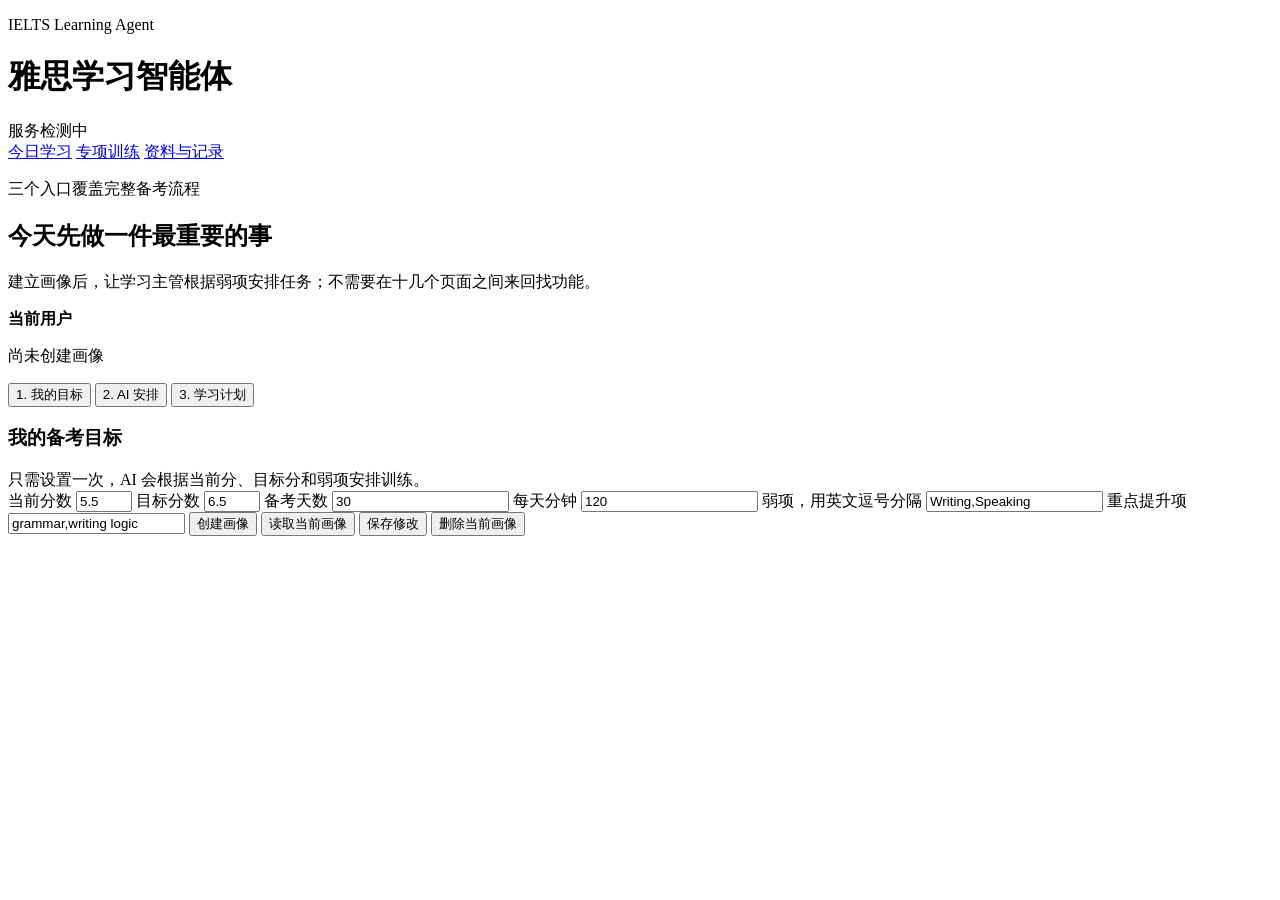
==== app/static/index.html @ 512822e6 "chore: establish runnable IELTS learning agent baseline" ====
<!doctype html>
<html lang="zh-CN">
  <head>
    <meta charset="UTF-8" />
    <meta name="viewport" content="width=device-width, initial-scale=1.0" />
    <title>IELTS Learning Agent</title>
    <link rel="icon" href="data:image/svg+xml,%3Csvg xmlns='http://www.w3.org/2000/svg' viewBox='0 0 64 64'%3E%3Crect width='64' height='64' rx='14' fill='%2314213d'/%3E%3Cpath d='M18 18h28v7H27v7h16v7H27v7h19v7H18z' fill='%2310b981'/%3E%3C/svg%3E" />
    <link rel="stylesheet" href="/static/styles.css?v=13" />
  </head>
  <body>
    <header class="topbar">
      <div>
        <p class="eyebrow">IELTS Learning Agent</p>
        <h1>雅思学习智能体</h1>
        <div class="service-chip" id="serviceStatus">服务检测中</div>
      </div>
      <nav>
        <a href="#today" data-view-link="today">今日学习</a>
        <a href="#practice" data-view-link="practice">专项训练</a>
        <a href="#library" data-view-link="library">资料与记录</a>
      </nav>
      <p class="nav-hint">三个入口覆盖完整备考流程</p>
    </header>

    <main class="app-main">
      <section class="workspace view" id="today" data-view="today">
        <div class="welcome-bar">
          <div>
            <h2>今天先做一件最重要的事</h2>
            <p>建立画像后，让学习主管根据弱项安排任务；不需要在十几个页面之间来回找功能。</p>
          </div>
          <div class="user-status">
            <span class="status-dot"></span>
            <div><strong>当前用户</strong><p id="currentUserId">尚未创建画像</p></div>
          </div>
        </div>
        <div class="tool-tabs" aria-label="今日学习步骤">
          <button class="tool-tab active" data-tool-link="profile">1. 我的目标</button>
          <button class="tool-tab" data-tool-link="supervisor">2. AI 安排</button>
          <button class="tool-tab" data-tool-link="plan">3. 学习计划</button>
        </div>
        <article class="panel tool-panel" id="profile" data-tool="profile" data-tool-group="today">
          <div class="panel-heading">
            <h3>我的备考目标</h3>
            <span>只需设置一次，AI 会根据当前分、目标分和弱项安排训练。</span>
          </div>
          <form id="profileForm" class="form-grid">
            <label>当前分数 <input name="current_band" type="number" step="0.5" min="0" max="9" value="5.5" /></label>
            <label>目标分数 <input name="target_band" type="number" step="0.5" min="0" max="9" value="6.5" /></label>
            <label>备考天数 <input name="prep_days" type="number" min="7" value="30" /></label>
            <label>每天分钟 <input name="daily_minutes" type="number" min="15" value="120" /></label>
            <label class="wide">弱项，用英文逗号分隔 <input name="weak_skills" value="Writing,Speaking" /></label>
            <label class="wide">重点提升项 <input name="focus_areas" value="grammar,writing logic" /></label>
            <button class="button primary" id="profileCreateButton" type="submit">创建画像</button>
            <button class="button secondary" id="profileLoadButton" type="button">读取当前画像</button>
            <button class="button secondary" id="profileUpdateButton" type="button">保存修改</button>
            <button class="button secondary danger" id="profileDeleteButton" type="button">删除当前画像</button>
          </form>
        </article>

        <article class="panel tool-panel" id="supervisor" data-tool="supervisor" data-tool-group="today" hidden>
          <div class="panel-heading">
            <h3>AI 学习安排</h3>
            <span>不知道练什么时直接点击“安排今日训练”，系统会结合画像和错题选择专项。</span>
          </div>
          <div class="form-grid">
            <label>想重点练（可选）
              <select id="supervisorSkill">
                <option value="">让 AI 自动判断</option>
                <option value="listening">听力</option>
                <option value="speaking">口语</option>
                <option value="reading">阅读</option>
                <option value="writing">写作</option>
              </select>
            </label>
            <label>口语 Part
              <select id="supervisorSpeakingPart">
                <option value="1">Part 1</option>
                <option value="2">Part 2</option>
                <option value="3">Part 3</option>
              </select>
            </label>
            <label class="wide">补充内容（可留空）
              <textarea id="supervisorInput" rows="5" placeholder="可以粘贴作文、口语回答或题目答案。留空时 AI 会直接安排训练。"></textarea>
            </label>
          </div>
          <div class="hero-actions">
            <button class="button primary" id="coachSupervisorButton">安排今日训练</button>
            <button class="button secondary" id="diagnoseSupervisorButton">查看判断依据</button>
          </div>
          <div id="supervisorResult" class="result"></div>
        </article>

        <article class="panel tool-panel" id="plan" data-tool="plan" data-tool-group="today" hidden>
          <div class="panel-heading">
            <h3>我的学习计划</h3>
            <span>生成一份可打卡的短期计划，完成后直接标记进度。</span>
          </div>
          <label>计划天数 <input id="planDays" type="number" min="1" max="90" value="7" /></label>
          <div class="hero-actions compact-actions">
            <button class="button primary" id="generatePlanButton">生成计划</button>
            <button class="button secondary" id="loadLatestPlanButton">读取最近计划</button>
          </div>
          <div id="planResult" class="result"></div>
        </article>
      </section>

      <section class="workspace view" id="practice" data-view="practice" hidden>
        <div class="section-intro"><h2>专项训练</h2><p>选择一项开始练习，结果仍会自动进入同一个学习闭环。</p></div>
        <div class="tool-tabs" aria-label="专项训练类型">
          <button class="tool-tab active" data-tool-link="writing">写作</button>
          <button class="tool-tab" data-tool-link="speaking">口语</button>
          <button class="tool-tab" data-tool-link="reading">阅读</button>
          <button class="tool-tab" data-tool-link="listening">听力</button>
          <button class="tool-tab" data-tool-link="vocabulary">词汇</button>
        </div>
        <article class="panel tool-panel" id="writing" data-tool="writing" data-tool-group="practice">
          <div class="panel-heading">
            <h3>写作批改</h3>
            <span>写作 Agent 按任务回应、连贯衔接、词汇和语法四个方向给反馈。</span>
          </div>
          <label>作文类型
            <select id="taskType">
              <option>Task 2</option>
              <option>Task 1</option>
            </select>
          </label>
          <textarea id="essayText" rows="8">Education is important because it helps people get better jobs. Many students study online because online study is flexible and useful. However, some students need teachers because they cannot manage time well. In my opinion, schools should combine online learning and classroom learning.</textarea>
          <button class="button primary" id="reviewWritingButton">提交批改</button>
          <div id="writingResult" class="result"></div>
        </article>

        <article class="panel tool-panel" id="speaking" data-tool="speaking" data-tool-group="practice" hidden>
          <div class="panel-heading">
            <h3>口语陪练</h3>
            <span>口语 Agent 生成题目、追问和文本版反馈；当前版本不假装判断真实发音。</span>
          </div>
          <label>Part
            <select id="speakingPart">
              <option value="1">Part 1</option>
              <option value="2">Part 2</option>
              <option value="3">Part 3</option>
            </select>
          </label>
          <textarea id="speakingAnswer" rows="5" placeholder="先留空可生成题目；输入回答后可获得反馈。"></textarea>
          <button class="button primary" id="practiceSpeakingButton">开始口语练习</button>
          <div id="speakingResult" class="result"></div>
        </article>

        <article class="panel tool-panel" id="reading" data-tool="reading" data-tool-group="practice" hidden>
          <div class="panel-heading">
            <h3>阅读训练</h3>
            <span>阅读 Agent 重点训练定位词、同义替换和 True / False / Not Given 陷阱。</span>
          </div>
          <input id="readingAnswer" placeholder="True / False / Not Given" />
          <button class="button primary" id="practiceReadingButton">生成或批改阅读题</button>
          <div id="readingResult" class="result"></div>
        </article>

        <article class="panel tool-panel" id="listening" data-tool="listening" data-tool-group="practice" hidden>
          <div class="panel-heading">
            <h3>听力文本训练</h3>
            <span>听力 Agent 用文本转写模拟听力，训练关键词、时间数字和改口陷阱。</span>
          </div>
          <input id="listeningAnswer" placeholder="例如 9:15" />
          <button class="button primary" id="practiceListeningButton">生成或批改听力题</button>
          <div id="listeningResult" class="result"></div>
        </article>

        <article class="panel tool-panel" id="vocabulary" data-tool="vocabulary" data-tool-group="practice" hidden>
          <div class="panel-heading">
            <h3>词汇任务</h3>
            <span>词汇 Agent 按主题生成词义、例句、搭配和雅思使用建议。</span>
          </div>
          <label>主题
            <select id="vocabTopic">
              <option>education</option>
              <option>environment</option>
              <option>technology</option>
              <option>society</option>
              <option>health</option>
              <option>work</option>
              <option>culture</option>
            </select>
          </label>
          <button class="button primary" id="generateVocabButton">生成词汇</button>
          <div id="vocabResult" class="result"></div>
        </article>
      </section>

      <section class="workspace view" id="library" data-view="library" hidden>
        <div class="section-intro"><h2>资料与记录</h2><p>模考、资料练习和错题复盘集中在这里。</p></div>
        <div class="tool-tabs" aria-label="资料与记录类型">
          <button class="tool-tab active" data-tool-link="exam">模拟考试</button>
          <button class="tool-tab" data-tool-link="documents">资料练习</button>
          <button class="tool-tab" data-tool-link="errors">错题本</button>
        </div>
        <article class="panel tool-panel" id="exam" data-tool="exam" data-tool-group="library">
          <div class="panel-heading">
            <h3>Academic Reading 完整模拟考试</h3>
            <span>三篇文章、40 道题、60 分钟。系统直接从 database 中的 Cambridge 真题读取试卷，交卷后统一判分。</span>
          </div>
          <div class="exam-toolbar">
            <div class="score" id="examTimer">60:00</div>
            <button class="button secondary" id="startReadingExamButton" type="button">重新开始 Test 1</button>
            <button class="button primary" id="submitReadingExamButton" type="button">交卷并分析</button>
          </div>
          <div id="readingExamResult" class="result"></div>
        </article>

        <article class="panel tool-panel" id="documents" data-tool="documents" data-tool-group="library" hidden>
          <div class="panel-heading">
            <h3>资料练习</h3>
            <span>系统会从资料中出题。上传和管理资料属于次要操作，放在本页下方。</span>
          </div>
          <div class="form-grid">
            <label>训练模块
              <select id="knowledgeSkill">
                <option value="auto">主管根据弱项自动选择</option>
                <option value="reading">阅读</option>
                <option value="listening">听力文本</option>
                <option value="vocabulary">词汇</option>
                <option value="writing">写作</option>
              </select>
            </label>
            <label>主题（可选）
              <input id="knowledgeTopic" placeholder="例如 environment、education" />
            </label>
            <button class="button secondary wide" id="knowledgeQuestionButton" type="button">换一道题</button>
            <label class="wide">我的答案
              <textarea id="knowledgeAnswer" rows="6" placeholder="先生成题目，再在这里作答。写作题可提交完整作文。"></textarea>
            </label>
            <button class="button primary wide" id="knowledgeAnalyzeButton" type="button">提交并分析</button>
          </div>
          <div id="knowledgeResult" class="result"></div>
          <hr />
          <form id="documentForm" class="form-grid">
            <label class="wide">选择文件
              <input id="documentFile" name="file" type="file" accept=".pdf,.txt,.md,.docx,.pptx" />
            </label>
            <label>分类
              <select id="documentCategory" name="category">
                <option value="ielts_book">雅思教材</option>
                <option value="writing_sample">写作范文</option>
                <option value="speaking_material">口语素材</option>
                <option value="reading_material">阅读资料</option>
                <option value="listening_material">听力资料</option>
                <option value="notes">个人笔记</option>
              </select>
            </label>
            <label>备注
              <input id="documentNotes" name="notes" placeholder="例如 Cambridge 18 Test 1 Reading" />
            </label>
            <button class="button primary" id="uploadDocumentButton" type="submit">上传到资料库</button>
            <button class="button secondary" id="refreshDocumentsButton" type="button">刷新资料列表</button>
          </form>
          <div id="documentsResult" class="result"></div>
        </article>

        <article class="panel tool-panel" id="errors" data-tool="errors" data-tool-group="library" hidden>
          <div class="panel-heading">
            <h3>错题本</h3>
            <span>集中复盘听说读写中的典型问题，AI 也会参考这些记录安排下一次训练。</span>
          </div>
          <button class="button secondary" id="refreshErrorsButton">刷新错题本</button>
          <div id="errorsResult" class="result"></div>
        </article>
      </section>
    </main>

    <script src="/static/app.js?v=13"></script>
  </body>
</html>
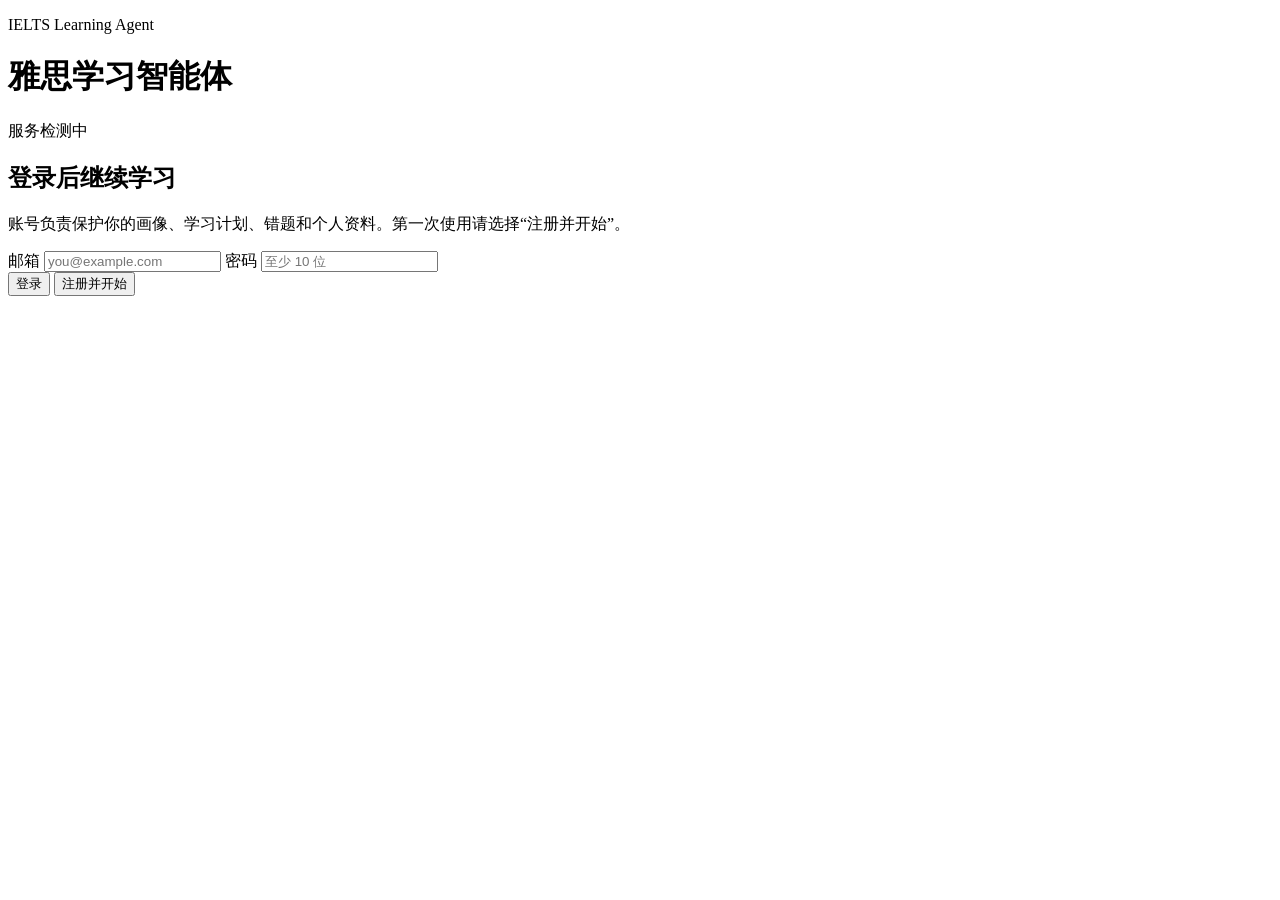
==== commit 4dc09b5d: "feat: add account authentication and data isolation" ====
--- a/app/static/index.html
+++ b/app/static/index.html
@@ -5,7 +5,7 @@
     <meta name="viewport" content="width=device-width, initial-scale=1.0" />
     <title>IELTS Learning Agent</title>
     <link rel="icon" href="data:image/svg+xml,%3Csvg xmlns='http://www.w3.org/2000/svg' viewBox='0 0 64 64'%3E%3Crect width='64' height='64' rx='14' fill='%2314213d'/%3E%3Cpath d='M18 18h28v7H27v7h16v7H27v7h19v7H18z' fill='%2310b981'/%3E%3C/svg%3E" />
-    <link rel="stylesheet" href="/static/styles.css?v=13" />
+    <link rel="stylesheet" href="/static/styles.css?v=14" />
   </head>
   <body>
     <header class="topbar">
@@ -14,15 +14,38 @@
         <h1>雅思学习智能体</h1>
         <div class="service-chip" id="serviceStatus">服务检测中</div>
       </div>
-      <nav>
+      <nav id="mainNav" hidden>
         <a href="#today" data-view-link="today">今日学习</a>
         <a href="#practice" data-view-link="practice">专项训练</a>
         <a href="#library" data-view-link="library">资料与记录</a>
       </nav>
-      <p class="nav-hint">三个入口覆盖完整备考流程</p>
+      <div class="account-card" id="accountCard" hidden>
+        <strong>已安全登录</strong>
+        <span id="accountEmail"></span>
+        <button class="sidebar-button" id="logoutButton" type="button">退出登录</button>
+      </div>
+      <p class="nav-hint" id="navHint" hidden>三个入口覆盖完整备考流程</p>
     </header>
 
-    <main class="app-main">
+    <section class="auth-shell" id="authGate">
+      <div class="auth-panel">
+        <div>
+          <h2>登录后继续学习</h2>
+          <p>账号负责保护你的画像、学习计划、错题和个人资料。第一次使用请选择“注册并开始”。</p>
+        </div>
+        <form id="authForm" class="auth-form">
+          <label>邮箱 <input id="authEmail" name="email" type="email" autocomplete="email" required placeholder="you@example.com" /></label>
+          <label>密码 <input id="authPassword" name="password" type="password" minlength="10" maxlength="128" autocomplete="current-password" required placeholder="至少 10 位" /></label>
+          <div class="auth-actions">
+            <button class="button primary" id="loginButton" type="submit">登录</button>
+            <button class="button secondary" id="registerButton" type="button">注册并开始</button>
+          </div>
+          <div id="authMessage" class="auth-message" role="status" aria-live="polite"></div>
+        </form>
+      </div>
+    </section>
+
+    <main class="app-main" id="appMain" hidden>
       <section class="workspace view" id="today" data-view="today">
         <div class="welcome-bar">
           <div>
@@ -268,6 +291,6 @@
       </section>
     </main>
 
-    <script src="/static/app.js?v=13"></script>
+    <script src="/static/app.js?v=14"></script>
   </body>
 </html>
